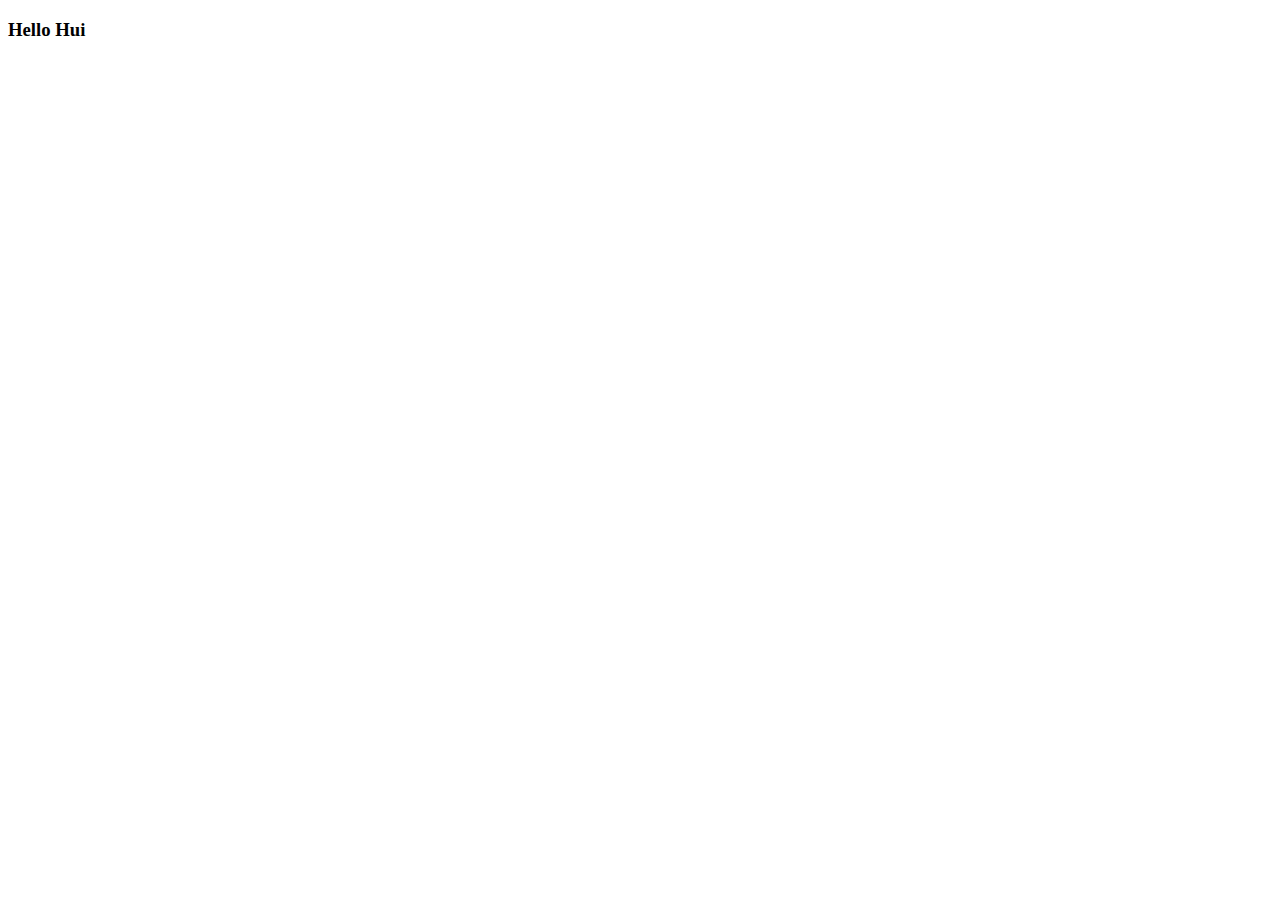
==== src/main/resources/templates/main.html @ 41237164 "feat: implemented authorization with Spotify oAuth2 api" ====
<!DOCTYPE html>
<html lang="en">
<head>
    <meta charset="UTF-8">
    <title>Title</title>
</head>
<body>
<div class="row">
    <h3 class="h3 container-username-heading" th:text="'Hello '+${userName}">Hello Hui</h3>
</div>
</body>
</html>
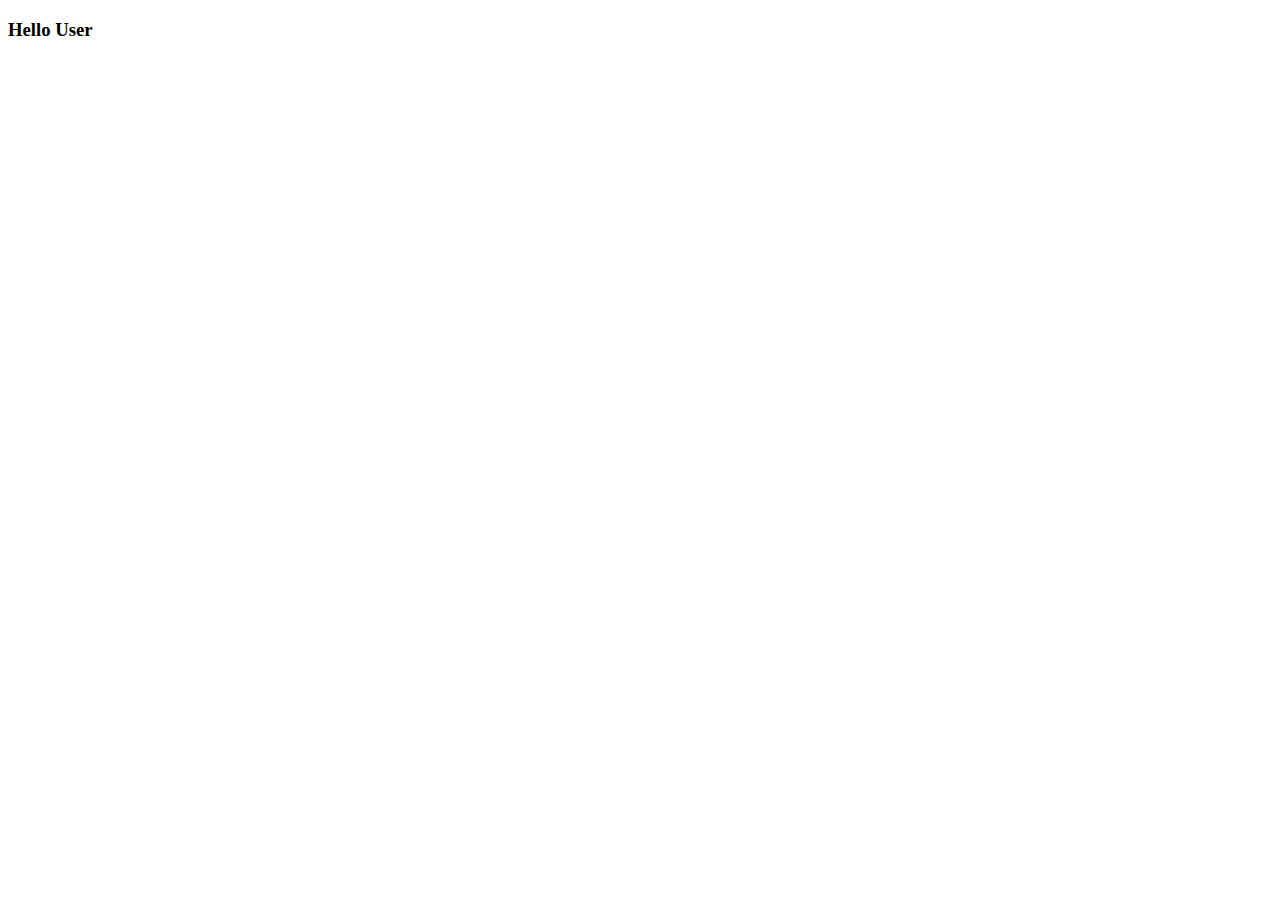
==== commit d65bfc0e: "feat: spotify playback information" ====
--- a/src/main/resources/templates/main.html
+++ b/src/main/resources/templates/main.html
@@ -2,11 +2,16 @@
 <html lang="en">
 <head>
     <meta charset="UTF-8">
-    <title>Title</title>
+    <title>SyncLyrics</title>
+    <script src="https://code.jquery.com/jquery-3.7.1.min.js"></script>
+    <script src="https://cdn.jsdelivr.net/npm/js-cookie@3.0.5/dist/js.cookie.min.js"></script>
+    <script src="https://sdk.scdn.co/spotify-player.js"></script>
+    <script th:src="@{/js/spotifyPlayback.js}"></script>
+
 </head>
 <body>
 <div class="row">
-    <h3 class="h3 container-username-heading" th:text="'Hello '+${userName}">Hello Hui</h3>
+    <h3 class="h3 container-username-heading" th:text="'Hello '+${userName}">Hello User</h3>
 </div>
 </body>
 </html>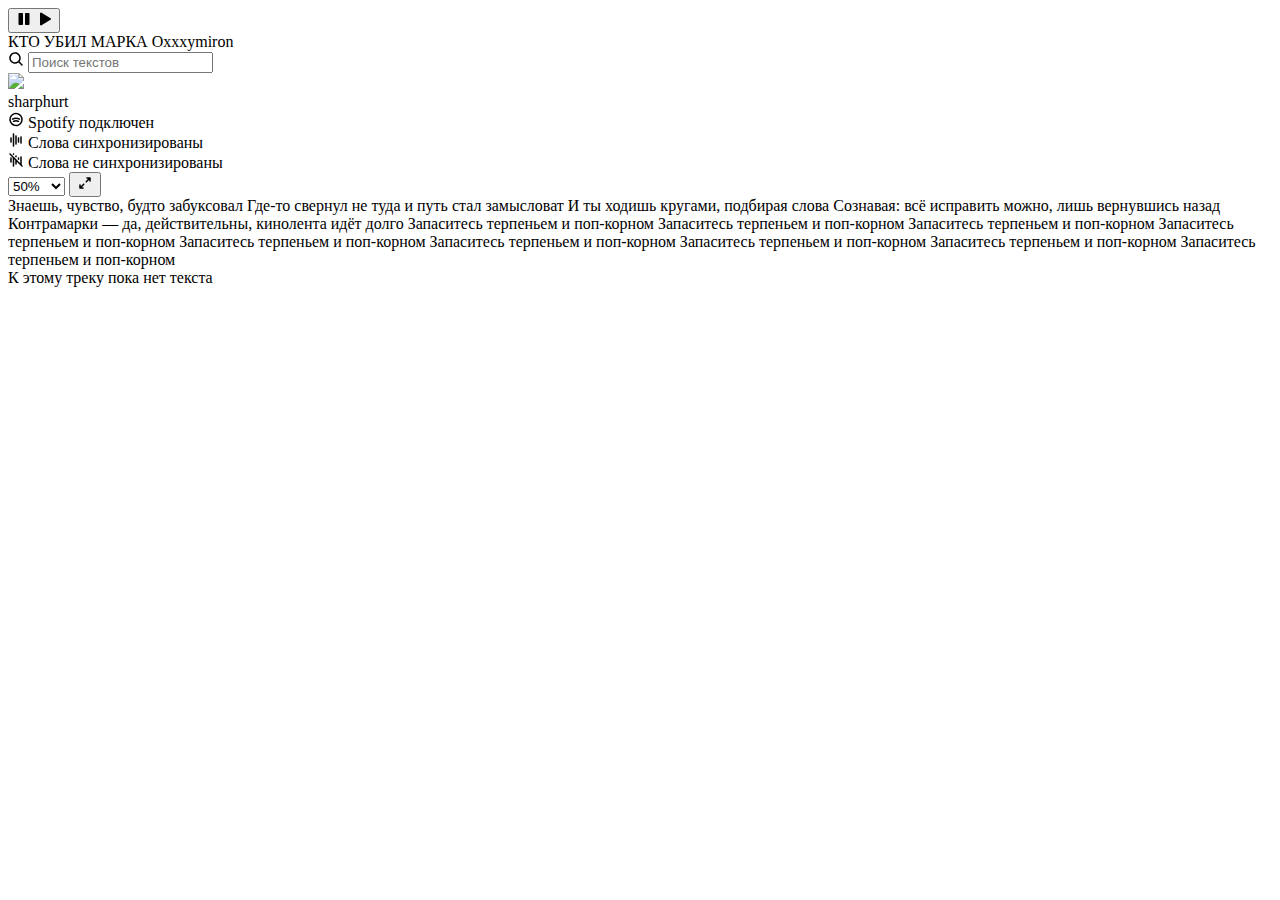
==== commit b7fa903a: "feat: frontend, bugfixes" ====
--- a/src/main/resources/templates/main.html
+++ b/src/main/resources/templates/main.html
@@ -1,17 +1,150 @@
 <!DOCTYPE html>
 <html lang="en">
+
 <head>
     <meta charset="UTF-8">
     <title>SyncLyrics</title>
     <script src="https://code.jquery.com/jquery-3.7.1.min.js"></script>
     <script src="https://cdn.jsdelivr.net/npm/js-cookie@3.0.5/dist/js.cookie.min.js"></script>
-    <script src="https://sdk.scdn.co/spotify-player.js"></script>
-    <script th:src="@{/js/spotifyPlayback.js}"></script>
+    <script src="https://cdnjs.cloudflare.com/ajax/libs/jquery-scrollTo/2.1.3/jquery.scrollTo.min.js"></script>
+    <link rel="preconnect" href="https://fonts.googleapis.com">
+    <link rel="preconnect" href="https://fonts.gstatic.com" crossorigin>
+    <link rel="stylesheet"
+        href="https://fonts.googleapis.com/css2?family=Inter+Tight:ital,wght@0,100..900;1,100..900&family=Inter:ital,opsz,wght@0,14..32,100..900;1,14..32,100..900&display=swap">
+    <link th:href="@{/css/common.css}" rel="stylesheet">
+    <link th:href="@{/css/main.css}" rel="stylesheet">
+    <link th:href="@{/css/loading.css}" rel="stylesheet">
+    <script th:src="@{/js/main.js}"></script>
+    <script th:src="@{/js/spotify.js}"></script>
+    <script th:src="@{/js/lyrics.js}"></script>
+</head>
 
-</head>
 <body>
-<div class="row">
-    <h3 class="h3 container-username-heading" th:text="'Hello '+${userName}">Hello User</h3>
-</div>
+    <div class="page-container">
+        <section class="header-section">
+            <div class="track-info-container">
+                <div class="cover-container" show="true"
+                    style="background-image: url('https://encrypted-tbn0.gstatic.com/images?q=tbn:ANd9GcSjOLQU684aIyKydmI8HglZEdRiPm-GpUMxtg&s');">
+                    <button class="transparent-button play-pause-button" data-state="play">
+                        <svg id="pause-icon" width="16" height="16" viewBox="0 0 16 16" fill="none"
+                            xmlns="http://www.w3.org/2000/svg">
+                            <path
+                                d="M13.5 3V13C13.5 13.2652 13.3946 13.5196 13.2071 13.7071C13.0196 13.8946 12.7652 14 12.5 14H10C9.73478 14 9.48043 13.8946 9.29289 13.7071C9.10536 13.5196 9 13.2652 9 13V3C9 2.73478 9.10536 2.48043 9.29289 2.29289C9.48043 2.10536 9.73478 2 10 2H12.5C12.7652 2 13.0196 2.10536 13.2071 2.29289C13.3946 2.48043 13.5 2.73478 13.5 3ZM6 2H3.5C3.23478 2 2.98043 2.10536 2.79289 2.29289C2.60536 2.48043 2.5 2.73478 2.5 3V13C2.5 13.2652 2.60536 13.5196 2.79289 13.7071C2.98043 13.8946 3.23478 14 3.5 14H6C6.26522 14 6.51957 13.8946 6.70711 13.7071C6.89464 13.5196 7 13.2652 7 13V3C7 2.73478 6.89464 2.48043 6.70711 2.29289C6.51957 2.10536 6.26522 2 6 2Z"
+                                fill="currentColor" />
+                        </svg>
+                        <svg id="play-icon" width="16" height="16" viewBox="0 0 16 16" fill="none"
+                            xmlns="http://www.w3.org/2000/svg">
+                            <path
+                                d="M15 8.00031C15.0004 8.17008 14.9569 8.33706 14.8736 8.48503C14.7904 8.63299 14.6703 8.75689 14.525 8.84469L5.52 14.3534C5.36818 14.4464 5.19429 14.4972 5.0163 14.5005C4.83831 14.5037 4.66266 14.4595 4.5075 14.3722C4.35382 14.2863 4.2258 14.161 4.1366 14.0091C4.04741 13.8573 4.00026 13.6845 4 13.5084V2.49219C4.00026 2.31612 4.04741 2.14329 4.1366 1.99148C4.2258 1.83967 4.35382 1.71436 4.5075 1.62844C4.66266 1.54115 4.83831 1.49688 5.0163 1.50017C5.19429 1.50347 5.36818 1.55422 5.52 1.64719L14.525 7.15594C14.6703 7.24373 14.7904 7.36764 14.8736 7.5156C14.9569 7.66356 15.0004 7.83054 15 8.00031Z"
+                                fill="currentColor" />
+                        </svg>
+                    </button>
+                </div>
+                <div class="track-credits-wrapper">
+                    <span class="track-name primary-text">КТО УБИЛ МАРКА</span>
+                    <span class="track-artists secondary-text">Oxxxymiron</span>
+                </div>
+            </div>
+
+            <div class="search-field-container secondary-text">
+                <svg id="search-icon" width="16" height="16" viewBox="0 0 16 16" fill="none"
+                    xmlns="http://www.w3.org/2000/svg">
+                    <path
+                        d="M14.5305 13.4693L11.5624 10.4999C12.4524 9.34021 12.8678 7.88541 12.7246 6.43063C12.5814 4.97585 11.8901 3.63002 10.7911 2.66616C9.69203 1.7023 8.26751 1.19257 6.80648 1.24039C5.34544 1.2882 3.9573 1.88998 2.92364 2.92364C1.88998 3.9573 1.2882 5.34544 1.24039 6.80648C1.19257 8.26751 1.7023 9.69203 2.66616 10.7911C3.63002 11.8901 4.97585 12.5814 6.43063 12.7246C7.88541 12.8678 9.34021 12.4524 10.4999 11.5624L13.4705 14.5337C13.5403 14.6034 13.6231 14.6588 13.7143 14.6965C13.8054 14.7343 13.9031 14.7537 14.0018 14.7537C14.1005 14.7537 14.1981 14.7343 14.2893 14.6965C14.3805 14.6588 14.4633 14.6034 14.533 14.5337C14.6028 14.4639 14.6581 14.3811 14.6959 14.2899C14.7337 14.1988 14.7531 14.1011 14.7531 14.0024C14.7531 13.9038 14.7337 13.8061 14.6959 13.7149C14.6581 13.6238 14.6028 13.5409 14.533 13.4712L14.5305 13.4693ZM2.74991 6.99991C2.74991 6.15934 2.99917 5.33765 3.46617 4.63874C3.93316 3.93983 4.59692 3.3951 5.37351 3.07343C6.1501 2.75175 7.00463 2.66759 7.82905 2.83158C8.65347 2.99556 9.41075 3.40034 10.0051 3.99471C10.5995 4.58908 11.0043 5.34636 11.1683 6.17078C11.3322 6.9952 11.2481 7.84973 10.9264 8.62632C10.6047 9.40291 10.06 10.0667 9.36109 10.5337C8.66218 11.0007 7.84049 11.2499 6.99991 11.2499C5.8731 11.2488 4.79277 10.8006 3.99599 10.0038C3.19921 9.20706 2.75107 8.12673 2.74991 6.99991Z"
+                        fill="currentColor" />
+                </svg>
+                <input id="search" placeholder="Поиск текстов" autocomplete="off">
+            </div>
+
+            <div class="profile-container">
+                <img class="profile-image"
+                    src="https://encrypted-tbn0.gstatic.com/images?q=tbn:ANd9GcSjOLQU684aIyKydmI8HglZEdRiPm-GpUMxtg&s" />
+                <div class="profile-info-wrapper">
+                    <span class="profile-name primary-text">sharphurt</span>
+                    <div class="spotify-connect-status">
+                        <svg width="16" height="17" viewBox="0 0 16 17" fill="none" xmlns="http://www.w3.org/2000/svg">
+                            <path
+                                d="M8 1.75C6.66498 1.75 5.35994 2.14588 4.2499 2.88758C3.13987 3.62928 2.27471 4.68349 1.76382 5.91689C1.25292 7.15029 1.11925 8.50749 1.3797 9.81686C1.64015 11.1262 2.28303 12.329 3.22703 13.273C4.17104 14.217 5.37377 14.8599 6.68314 15.1203C7.99251 15.3808 9.34971 15.2471 10.5831 14.7362C11.8165 14.2253 12.8707 13.3601 13.6124 12.2501C14.3541 11.1401 14.75 9.83502 14.75 8.5C14.748 6.7104 14.0362 4.99466 12.7708 3.72922C11.5053 2.46378 9.7896 1.75199 8 1.75ZM8 13.75C6.96165 13.75 5.94662 13.4421 5.08326 12.8652C4.2199 12.2883 3.547 11.4684 3.14964 10.5091C2.75228 9.54978 2.64831 8.49418 2.85088 7.47578C3.05345 6.45738 3.55347 5.52191 4.28769 4.78769C5.02192 4.05346 5.95738 3.55345 6.97578 3.35088C7.99418 3.1483 9.04978 3.25227 10.0091 3.64963C10.9684 4.04699 11.7883 4.7199 12.3652 5.58326C12.9421 6.44661 13.25 7.46165 13.25 8.5C13.2485 9.89193 12.6949 11.2264 11.7107 12.2107C10.7264 13.1949 9.39193 13.7485 8 13.75ZM12.1619 8.4775C12.1155 8.56438 12.0524 8.64127 11.9763 8.70378C11.9001 8.76629 11.8125 8.81319 11.7182 8.8418C11.6239 8.87041 11.525 8.88018 11.427 8.87054C11.3289 8.8609 11.2338 8.83205 11.1469 8.78563C10.1789 8.26753 9.09793 7.99645 8 7.99645C6.90207 7.99645 5.82113 8.26753 4.85313 8.78563C4.74472 8.8444 4.62332 8.87512 4.5 8.875C4.33285 8.87497 4.1705 8.81909 4.03872 8.71625C3.90695 8.61341 3.81331 8.46949 3.77266 8.30736C3.73202 8.14522 3.74671 7.97415 3.81439 7.82131C3.88208 7.66847 3.99888 7.54263 4.14625 7.46375C5.33144 6.82918 6.655 6.49715 7.99938 6.49715C9.34375 6.49715 10.6673 6.82918 11.8525 7.46375C12.0279 7.55726 12.1589 7.71654 12.2169 7.90662C12.2749 8.09669 12.2551 8.30201 12.1619 8.4775ZM11.1619 10.7275C11.1158 10.8147 11.0531 10.8919 10.9772 10.9548C10.9013 11.0177 10.8137 11.065 10.7195 11.094C10.6253 11.1231 10.5263 11.1332 10.4281 11.124C10.33 11.1147 10.2346 11.0862 10.1475 11.04C9.4866 10.6874 8.74906 10.503 8 10.503C7.25094 10.503 6.5134 10.6874 5.8525 11.04C5.67734 11.1295 5.47405 11.1465 5.28642 11.0876C5.09878 11.0286 4.94183 10.8982 4.84938 10.7246C4.75692 10.551 4.73636 10.3481 4.79212 10.1594C4.84789 9.97083 4.97551 9.81167 5.1475 9.71625C6.02543 9.24812 7.00507 9.00325 8 9.00325C8.99494 9.00325 9.97458 9.24812 10.8525 9.71625C11.0272 9.80976 11.1578 9.9686 11.2158 10.1581C11.2737 10.3475 11.2543 10.5523 11.1619 10.7275Z"
+                                fill="currentColor" />
+                        </svg>
+                        <span class="spotify-connect secondary-text">Spotify подключен</span>
+                    </div>
+                </div>
+            </div>
+        </section>
+        <section class="lyrics-section" data-state="loading">
+            <div class="lyrics-controls-container" data-sync-type="synced">
+                <div class="badges-wrapper">
+                    <div id="synced-lyrics-badge" class="sync-type-badge">
+                        <svg width="16" height="16" viewBox="0 0 16 16" fill="none" xmlns="http://www.w3.org/2000/svg">
+                            <path
+                                d="M3.75 6V10C3.75 10.1989 3.67098 10.3897 3.53033 10.5303C3.38968 10.671 3.19891 10.75 3 10.75C2.80109 10.75 2.61032 10.671 2.46967 10.5303C2.32902 10.3897 2.25 10.1989 2.25 10V6C2.25 5.80109 2.32902 5.61032 2.46967 5.46967C2.61032 5.32902 2.80109 5.25 3 5.25C3.19891 5.25 3.38968 5.32902 3.53033 5.46967C3.67098 5.61032 3.75 5.80109 3.75 6ZM5.5 1.25C5.30109 1.25 5.11032 1.32902 4.96967 1.46967C4.82902 1.61032 4.75 1.80109 4.75 2V14C4.75 14.1989 4.82902 14.3897 4.96967 14.5303C5.11032 14.671 5.30109 14.75 5.5 14.75C5.69891 14.75 5.88968 14.671 6.03033 14.5303C6.17098 14.3897 6.25 14.1989 6.25 14V2C6.25 1.80109 6.17098 1.61032 6.03033 1.46967C5.88968 1.32902 5.69891 1.25 5.5 1.25ZM8 3.25C7.80109 3.25 7.61032 3.32902 7.46967 3.46967C7.32902 3.61032 7.25 3.80109 7.25 4V12C7.25 12.1989 7.32902 12.3897 7.46967 12.5303C7.61032 12.671 7.80109 12.75 8 12.75C8.19891 12.75 8.38968 12.671 8.53033 12.5303C8.67098 12.3897 8.75 12.1989 8.75 12V4C8.75 3.80109 8.67098 3.61032 8.53033 3.46967C8.38968 3.32902 8.19891 3.25 8 3.25ZM10.5 5.25C10.3011 5.25 10.1103 5.32902 9.96967 5.46967C9.82902 5.61032 9.75 5.80109 9.75 6V10C9.75 10.1989 9.82902 10.3897 9.96967 10.5303C10.1103 10.671 10.3011 10.75 10.5 10.75C10.6989 10.75 10.8897 10.671 11.0303 10.5303C11.171 10.3897 11.25 10.1989 11.25 10V6C11.25 5.80109 11.171 5.61032 11.0303 5.46967C10.8897 5.32902 10.6989 5.25 10.5 5.25ZM13 4.25C12.8011 4.25 12.6103 4.32902 12.4697 4.46967C12.329 4.61032 12.25 4.80109 12.25 5V11C12.25 11.1989 12.329 11.3897 12.4697 11.5303C12.6103 11.671 12.8011 11.75 13 11.75C13.1989 11.75 13.3897 11.671 13.5303 11.5303C13.671 11.3897 13.75 11.1989 13.75 11V5C13.75 4.80109 13.671 4.61032 13.5303 4.46967C13.3897 4.32902 13.1989 4.25 13 4.25Z"
+                                fill="currentColor" />
+                        </svg>
+
+                        <span class="sync-type-badge-caption secondary-text">Слова синхронизированы</span>
+                    </div>
+                    <div id="unsynced-lyrics-badge" class="sync-type-badge">
+                        <svg width="16" height="16" viewBox="0 0 16 16" fill="none" xmlns="http://www.w3.org/2000/svg">
+                            <path fill-rule="evenodd" clip-rule="evenodd"
+                                d="M3.75002 10V6C3.75002 5.80109 3.671 5.61032 3.53035 5.46967C3.3897 5.32902 3.19893 5.25 3.00002 5.25C2.80111 5.25 2.61034 5.32902 2.46969 5.46967C2.32904 5.61032 2.25002 5.80109 2.25002 6V10C2.25002 10.1989 2.32904 10.3897 2.46969 10.5303C2.61034 10.671 2.80111 10.75 3.00002 10.75C3.19893 10.75 3.3897 10.671 3.53035 10.5303C3.671 10.3897 3.75002 10.1989 3.75002 10ZM4.96969 1.46967C5.11034 1.32902 5.30111 1.25 5.50002 1.25C5.69893 1.25 5.8897 1.32902 6.03035 1.46967C6.171 1.61032 6.25002 1.80109 6.25002 2V2.31262C6.25002 2.72684 5.91423 3.06262 5.50002 3.06262C5.08581 3.06262 4.75002 2.72684 4.75002 2.31262V2C4.75002 1.80109 4.82904 1.61032 4.96969 1.46967ZM4.75002 14V5.81068L1.46967 2.53033C1.17678 2.23744 1.17678 1.76256 1.46967 1.46967C1.76256 1.17678 2.23744 1.17678 2.53033 1.46967L12.2549 11.1942V11.0853C12.2517 11.0571 12.25 11.0286 12.25 11V5C12.25 4.80109 12.329 4.61032 12.4697 4.46967C12.6103 4.32902 12.8011 4.25 13 4.25C13.1989 4.25 13.3897 4.32902 13.5304 4.46967C13.671 4.61032 13.75 4.80109 13.75 5V11H13.7507V12.6901L14.5303 13.4697C14.8232 13.7626 14.8232 14.2374 14.5303 14.5303C14.2374 14.8232 13.7626 14.8232 13.4697 14.5303L8.75002 9.81068V12C8.75002 12.1989 8.671 12.3897 8.53035 12.5303C8.3897 12.671 8.19893 12.75 8.00002 12.75C7.80111 12.75 7.61034 12.671 7.46969 12.5303C7.32904 12.3897 7.25002 12.1989 7.25002 12V8.31068L6.25002 7.31068V14C6.25002 14.1989 6.171 14.3897 6.03035 14.5303C5.8897 14.671 5.69893 14.75 5.50002 14.75C5.30111 14.75 5.11034 14.671 4.96969 14.5303C4.82904 14.3897 4.75002 14.1989 4.75002 14ZM7.46969 3.46967C7.61034 3.32902 7.80111 3.25 8.00002 3.25C8.19893 3.25 8.3897 3.32902 8.53035 3.46967C8.671 3.61032 8.75002 3.80109 8.75002 4V4.68604C8.75002 5.10025 8.41423 5.43604 8.00002 5.43604C7.58581 5.43604 7.25002 5.10025 7.25002 4.68604V4C7.25002 3.80109 7.32904 3.61032 7.46969 3.46967ZM9.96969 5.46967C10.1103 5.32902 10.3011 5.25 10.5 5.25C10.6989 5.25 10.8897 5.32902 11.0304 5.46967C11.171 5.61032 11.25 5.80109 11.25 6V7.15839C11.25 7.5726 10.9142 7.90839 10.5 7.90839C10.0858 7.90839 9.75002 7.5726 9.75002 7.15839V6C9.75002 5.80109 9.82904 5.61032 9.96969 5.46967Z"
+                                fill="currentColor" />
+                        </svg>
+
+                        <span class="sync-type-badge-caption secondary-text">Слова не синхронизированы</span>
+                    </div>
+                </div>
+                <div class="lyrics-control-button-wrapper">
+                    <select name="scale" id="scale-select" class="dropdown-select">
+                        <option value="0.5">50%</option>
+                        <option value="1">100%</option>
+                        <option value="1.5">150%</option>
+                        <option value="2">200%</option>
+                    </select>
+                    <button class="icon-button" id="fullscreen-button">
+                        <svg width="16" height="16" viewBox="0 0 16 16" fill="none" xmlns="http://www.w3.org/2000/svg">
+                            <path
+                                d="M13.75 3V6C13.75 6.19891 13.671 6.38968 13.5303 6.53033C13.3897 6.67098 13.1989 6.75 13 6.75C12.8011 6.75 12.6103 6.67098 12.4697 6.53033C12.329 6.38968 12.25 6.19891 12.25 6V4.8125L9.78063 7.2825C9.63973 7.4234 9.44863 7.50255 9.24938 7.50255C9.05012 7.50255 8.85902 7.4234 8.71813 7.2825C8.57723 7.1416 8.49807 6.95051 8.49807 6.75125C8.49807 6.55199 8.57723 6.3609 8.71813 6.22L11.1875 3.75H10C9.80109 3.75 9.61032 3.67098 9.46967 3.53033C9.32902 3.38968 9.25 3.19891 9.25 3C9.25 2.80109 9.32902 2.61032 9.46967 2.46967C9.61032 2.32902 9.80109 2.25 10 2.25H13C13.1989 2.25 13.3897 2.32902 13.5303 2.46967C13.671 2.61032 13.75 2.80109 13.75 3ZM6.21938 8.71937L3.75 11.1875V10C3.75 9.80109 3.67098 9.61032 3.53033 9.46967C3.38968 9.32902 3.19891 9.25 3 9.25C2.80109 9.25 2.61032 9.32902 2.46967 9.46967C2.32902 9.61032 2.25 9.80109 2.25 10V13C2.25 13.1989 2.32902 13.3897 2.46967 13.5303C2.61032 13.671 2.80109 13.75 3 13.75H6C6.19891 13.75 6.38968 13.671 6.53033 13.5303C6.67098 13.3897 6.75 13.1989 6.75 13C6.75 12.8011 6.67098 12.6103 6.53033 12.4697C6.38968 12.329 6.19891 12.25 6 12.25H4.8125L7.2825 9.78063C7.4234 9.63973 7.50255 9.44863 7.50255 9.24938C7.50255 9.05012 7.4234 8.85902 7.2825 8.71813C7.1416 8.57723 6.95051 8.49807 6.75125 8.49807C6.55199 8.49807 6.3609 8.57723 6.22 8.71813L6.21938 8.71937Z"
+                                fill="currentColor" />
+                        </svg>
+
+                    </button>
+                </div>
+            </div>
+            <div class="lyrics-wrapper">
+                <span id="lyrics-line-1" class="current-line lyrics-line lyrics-text">Знаешь, чувство, будто
+                    забуксовал</span>
+                <span id="lyrics-line-2" class="lyrics-line lyrics-text">Где-то свернул не туда и путь стал
+                    замысловат</span>
+                <span id="lyrics-line-3" class="lyrics-line lyrics-text">И ты ходишь кругами, подбирая слова</span>
+                <span id="lyrics-line-4" class="lyrics-line lyrics-text">Сознавая: всё исправить можно, лишь вернувшись
+                    назад</span>
+                <span id="lyrics-line-5" class="lyrics-line lyrics-text">Контрамарки — да, действительны, кинолента идёт
+                    долго</span>
+                <span id="lyrics-line-6" class="lyrics-line lyrics-text">Запаситесь терпеньем и поп-корном</span>
+                <span id="lyrics-line-7" class="lyrics-line lyrics-text">Запаситесь терпеньем и поп-корном</span>
+                <span id="lyrics-line-8" class="lyrics-line lyrics-text">Запаситесь терпеньем и поп-корном</span>
+                <span id="lyrics-line-9" class="lyrics-line lyrics-text">Запаситесь терпеньем и поп-корном</span>
+                <span id="lyrics-line-10" class="lyrics-line lyrics-text">Запаситесь терпеньем и поп-корном</span>
+                <span id="lyrics-line-11" class="lyrics-line lyrics-text">Запаситесь терпеньем и поп-корном</span>
+                <span id="lyrics-line-12" class="lyrics-line lyrics-text">Запаситесь терпеньем и поп-корном</span>
+                <span id="lyrics-line-13" class="lyrics-line lyrics-text">Запаситесь терпеньем и поп-корном</span>
+                <span id="lyrics-line-14" class="lyrics-line lyrics-text">Запаситесь терпеньем и поп-корном</span>
+            </div>
+            <div class="no-lyrics-message">
+                <span class="lyrics-text">К этому треку пока нет текста</span>
+            </div>
+            <div class="loading-container">
+                <div class="ball"></div>
+                <div class="ball"></div>
+                <div class="ball"></div>
+                <div class="ball"></div>
+                <div class="ball"></div>
+                <div class="ball"></div>
+                <div class="ball"></div>
+            </div>
+        </section>
+    </div>
 </body>
+
 </html>